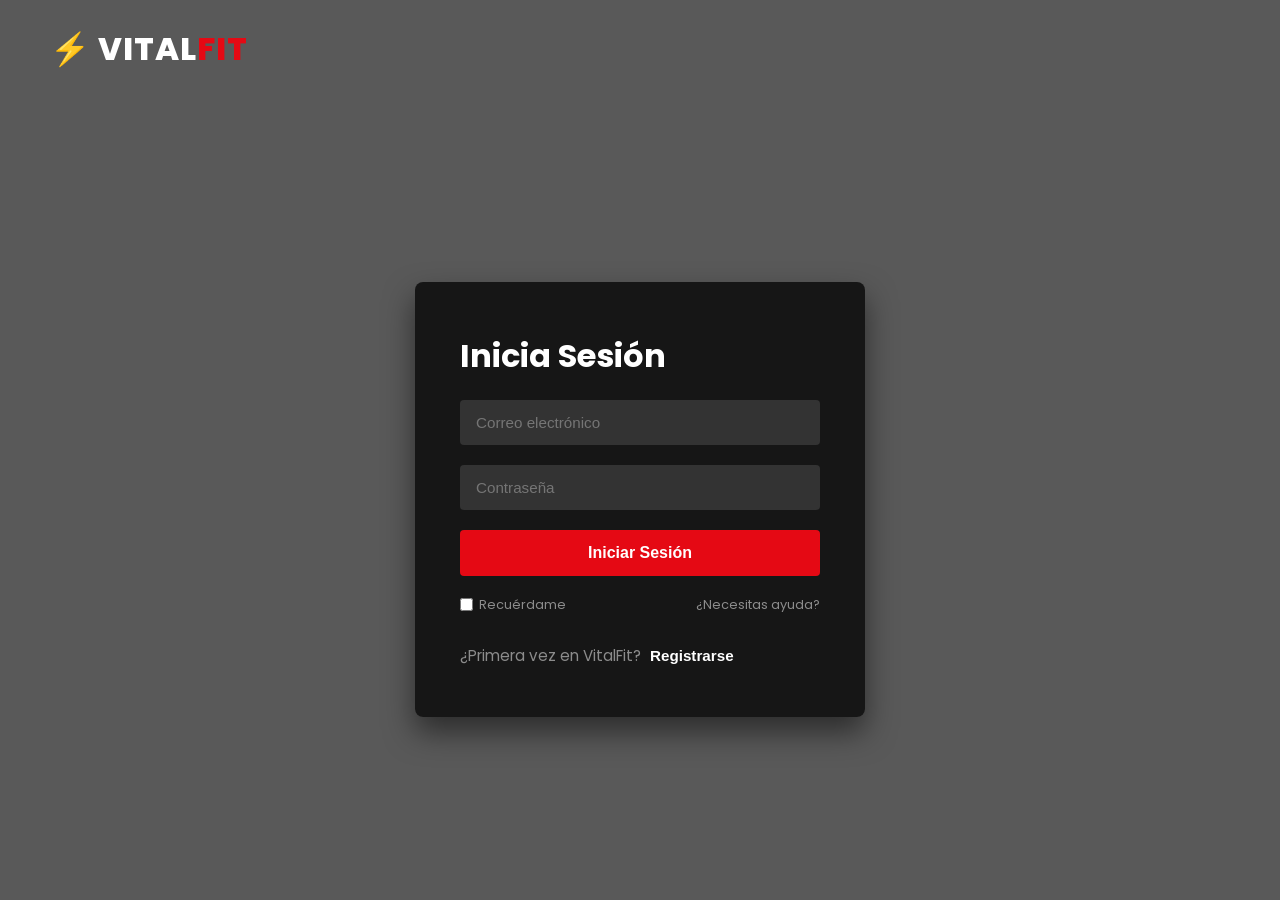
==== principal_index/index.html @ 56ee5018 "Se crea una carpeta externa llamada javascript y una carpeta para el el index principal llamada prin" ====
<!DOCTYPE html>
<html lang="es">
<head>
  <meta charset="UTF-8">
  <meta name="viewport" content="width=device-width, initial-scale=1.0">
  <title>VitalFit - Iniciar Sesión</title>
  <link rel="preconnect" href="https://fonts.googleapis.com">
  <link rel="preconnect" href="https://fonts.gstatic.com" crossorigin>
  <link href="https://fonts.googleapis.com/css2?family=Poppins:wght@300;400;500;600;700;800&display=swap" rel="stylesheet">
  <link rel="stylesheet" href="index.css">
  <script src="../javascript/main.js" defer></script>
</head>
<body class="netflix-bg">

  <!-- Navbar sencilla tipo Netflix -->
  <header class="navbar-netflix">
    <div class="logo">⚡ VITAL<span>FIT</span></div>
  </header>

  <main class="auth-container">

    <!-- TARJETA UNIFICADA (Estilo Netflix) -->
    <div class="netflix-card">
      
      <!-- CONTENEDOR 1: INICIO DE SESIÓN -->
      <div id="login" class="auth-box">
        <h2>Inicia Sesión</h2>
        
        <form id="loginForm" action="ejecicio.html" method="GET" class="form-vertical">
          <div class="form-group">
            <input type="email" name="email" id="login_email" placeholder="Correo electrónico" required>
          </div>

          <div class="form-group">
            <input type="password" name="password" id="login_password" placeholder="Contraseña" required>
          </div>

          <button type="submit" class="btn btn-primary btn-full" >Iniciar Sesión</button>

          <div class="form-actions-netflix">
            <label class="switch-label">
              <input type="checkbox" id="remember_me">
              <span>Recuérdame</span>
            </label>
            <a href="#" class="help-link">¿Necesitas ayuda?</a>
          </div>
        </form>

        <!-- Botón/Enlace alternador hacia Registro -->
        <div class="switch-auth-mode">
          <p>¿Primera vez en VitalFit? <button type="button" id="btn-show-register" class="btn-text-action">Registrarse</button></p>
        </div>
      </div>

      <!-- CONTENEDOR 2: REGISTRO (Oculto inicialmente, activo con la clase 'active') -->
      <div id="register" class="auth-box hidden">
        <h2>Únete a VitalFit</h2>
        <p class="subtitle">Paso 1: Crea tu perfil biométrico (Sprint 1)</p>
        
        <form id="registerForm" action="ejercicio.html" method="GET" class="form-grid">
          <!-- email -->
          <div class="form-group full-width">
            <label for="email">Correo Electrónico *</label>
            <input type="email" id="email" name="email" placeholder="ejemplo@correo.com" required>
          </div>

          <!-- password -->
          <div class="form-group full-width">
            <label for="password">Contraseña *</label>
            <input type="password" id="password" name="password" placeholder="Mínimo 8 caracteres" required>
          </div>

          <!-- age -->
          <div class="form-group">
            <label for="age">Edad *</label>
            <input type="number" id="age" name="age" placeholder="25" min="14" max="100" required>
          </div>

          <!-- weight -->
          <div class="form-group">
            <label for="weight">Peso (kg) *</label>
            <input type="number" step="0.1" id="weight" name="weight" placeholder="65.5" min="20" max="300" required>
          </div>

          <!-- height -->
          <div class="form-group">
            <label for="height">Estatura (cm) *</label>
            <input type="number" id="height" name="height" placeholder="170" min="100" max="250" required>
          </div>

          <!-- goal -->
          <div class="form-group">
            <label for="goal">Objetivo *</label>
            <select id="goal" name="goal" required>
              <option value="" disabled selected>Selecciona...</option>
              <option value="MUSCLE_GAIN">Ganancia Muscular</option>
              <option value="FAT_LOSS">Pérdida de Grasa</option>
              <option value="MAINTENANCE">Mantenimiento</option>
            </select>
          </div>

          <div class="form-group full-width">
            <button type="submit" class="btn btn-primary btn-full">Registrarme e Iniciar Onboarding</button>
          </div>
        </form>

        <!-- Botón/Enlace alternador hacia Login -->
        <div class="switch-auth-mode">
          <p>¿Ya tienes cuenta? <button type="button" id="btn-show-login" class="btn-text-action">Inicia sesión aquí.</button></p>
        </div>
      </div>

    </div>

  </main>  
</body>
</html>
---- principal_index/index.css ----
/* ==========================================
   ESTILOS TIPO NETFLIX (VITALFIT)
   ========================================== */
:root {
  --primary-color: #e50914; /* Rojo estilo Netflix/Fitness */
  --primary-hover: #b80710;
  --bg-dark: #141414;
  --card-bg: rgba(0, 0, 0, 0.75);
  --input-bg: #333333;
  --text-main: #ffffff;
  --text-muted: #8c8c8c;
  --radius: 8px;
}

* {
  box-sizing: border-box;
  margin: 0;
  padding: 0;
}

body.netflix-bg {
  font-family: 'Poppins', sans-serif;
  background: linear-gradient(rgba(0, 0, 0, 0.65), rgba(0, 0, 0, 0.65)), 
              url('https://images.unsplash.com/photo-1534438327276-14e5300c3a48?q=80&w=1600&auto=format&fit=crop') center/cover no-repeat fixed;
  color: var(--text-main);
  min-height: 100vh;
  display: flex;
  flex-direction: column;
}

/* NAVBAR */
.navbar-netflix {
  padding: 25px 50px;
}

.navbar-netflix .logo {
  font-size: 2rem;
  font-weight: 800;
  letter-spacing: 1px;
}

.navbar-netflix .logo span {
  color: var(--primary-color);
}

/* CONTENEDOR CENTRAL */
.auth-container {
  flex: 1;
  display: flex;
  justify-content: center;
  align-items: center;
  padding: 20px;
}

.netflix-card {
  background-color: var(--card-bg);
  padding: 50px 45px;
  width: 100%;
  max-width: 450px;
  border-radius: var(--radius);
  box-shadow: 0 15px 30px rgba(0,0,0,0.5);
}

.auth-box h2 {
  font-size: 2rem;
  font-weight: 700;
  margin-bottom: 10px;
}

.auth-box .subtitle {
  color: var(--text-muted);
  font-size: 0.85rem;
  margin-bottom: 20px;
}

.hidden {
  display: none !important;
}

/* FORMULARIOS */
.form-vertical {
  display: flex;
  flex-direction: column;
  gap: 20px;
  margin-top: 20px;
}

.form-grid {
  display: grid;
  grid-template-columns: repeat(2, 1fr);
  gap: 15px;
  margin-top: 15px;
}

.full-width {
  grid-column: span 2;
}

.form-group {
  display: flex;
  flex-direction: column;
}

.form-group label {
  font-size: 0.8rem;
  color: var(--text-muted);
  margin-bottom: 4px;
}

.form-group input,
.form-group select {
  background: var(--input-bg);
  border: none;
  border-radius: 4px;
  color: white;
  padding: 14px 16px;
  font-size: 0.95rem;
  outline: none;
}

.form-group input:focus,
.form-group select:focus {
  background: #454545;
}

/* BOTONES */
.btn {
  border: none;
  border-radius: 4px;
  font-weight: 600;
  cursor: pointer;
  transition: background 0.2s;
  padding: 14px;
  font-size: 1rem;
}

.btn-primary {
  background-color: var(--primary-color);
  color: white;
}

.btn-primary:hover {
  background-color: var(--primary-hover);
}

.btn-full {
  width: 100%;
}

/* ACCIONES ADICIONALES TIPO NETFLIX */
.form-actions-netflix {
  display: flex;
  justify-content: space-between;
  align-items: center;
  font-size: 0.8rem;
  color: var(--text-muted);
}

.switch-label {
  display: flex;
  align-items: center;
  gap: 6px;
  cursor: pointer;
}

.help-link {
  color: var(--text-muted);
  text-decoration: none;
}

.help-link:hover {
  text-decoration: underline;
}

/* ALTERNADOR REGISTRO / LOGIN */
.switch-auth-mode {
  margin-top: 30px;
  font-size: 0.95rem;
  color: var(--text-muted);
}

.btn-text-action {
  background: none;
  border: none;
  color: #ffffff;
  font-weight: 600;
  cursor: pointer;
  font-size: 0.95rem;
  padding: 0;
  margin-left: 5px;
}

.btn-text-action:hover {
  text-decoration: underline;
}

/* RESPONSIVO */
@media (max-width: 500px) {
  .netflix-card {
    padding: 30px 20px;
  }
  .form-grid {
    grid-template-columns: 1fr;
  }
  .full-width {
    grid-column: span 1;
  }
}
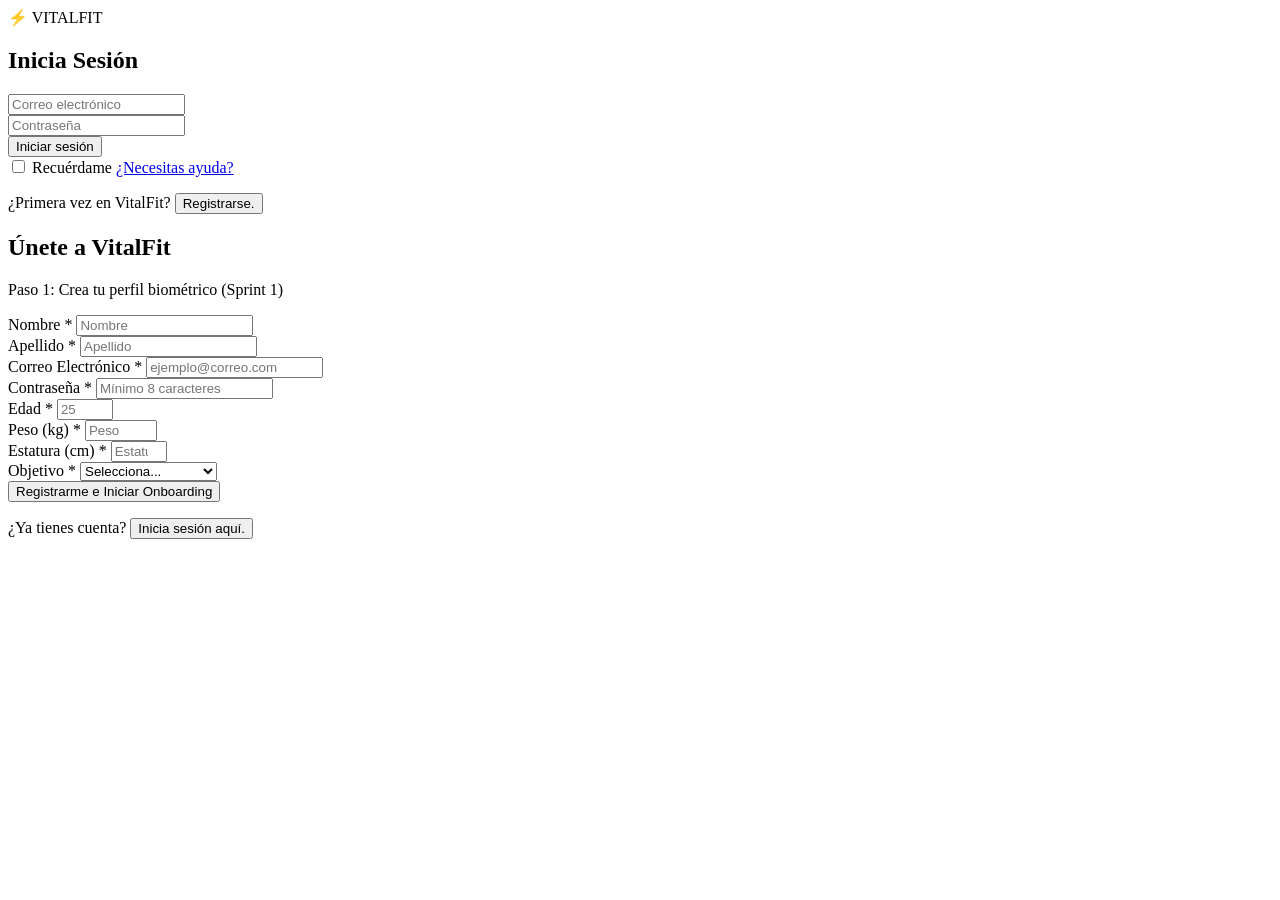
==== commit bbab4984: "Haciendo cambios en la pagina" ====
--- a/principal_index/index.html
+++ b/principal_index/index.html
@@ -6,9 +6,16 @@
   <title>VitalFit - Iniciar Sesión</title>
   <link rel="preconnect" href="https://fonts.googleapis.com">
   <link rel="preconnect" href="https://fonts.gstatic.com" crossorigin>
+  <link rel="icon" type="image/x-icon" href="./favicon_32X32/V.ico">
   <link href="https://fonts.googleapis.com/css2?family=Poppins:wght@300;400;500;600;700;800&display=swap" rel="stylesheet">
-  <link rel="stylesheet" href="index.css">
-  <script src="../javascript/main.js" defer></script>
+  <link rel="stylesheet" href="./css/index.css">
+  <!--
+  <link href="https://cdn.jsdelivr.net/npm/bootstrap@5.3.8/dist/css/bootstrap.min.css" rel="stylesheet" integrity="sha384-sRIl4kxILFvY47J16cr9ZwB07vP4J8+LH7qKQnuqkuIAvNWLzeN8tE5YBujZqJLB" crossorigin="anonymous">-->
+  <script src="./gimnasio_js/main.js" defer></script>
+  <script src="./gimnasio_js/app.js" defer></script>
+<!--
+  <script src="https://cdn.jsdelivr.net/npm/bootstrap@5.3.8/dist/js/bootstrap.bundle.min.js" integrity="sha384-FKyoEForCGlyvwx9Hj09JcYn3nv7wiPVlz7YYwJrWVcXK/BmnVDxM+D2scQbITxI" crossorigin="anonymous" defer></script>-->
+
 </head>
 <body class="netflix-bg">
 
@@ -23,19 +30,24 @@
     <div class="netflix-card">
       
       <!-- CONTENEDOR 1: INICIO DE SESIÓN -->
-      <div id="login" class="auth-box">
+      <div id="login-container" class="auth-box">
         <h2>Inicia Sesión</h2>
         
-        <form id="loginForm" action="ejecicio.html" method="GET" class="form-vertical">
+        <form id="loginForm" action="/vitalfit/login" method="POST" class="form-vertical">
           <div class="form-group">
-            <input type="email" name="email" id="login_email" placeholder="Correo electrónico" required>
+            <input type="email" name="email" id="login_email" placeholder="Correo electrónico" autocomplete="username" required>
           </div>
 
           <div class="form-group">
-            <input type="password" name="password" id="login_password" placeholder="Contraseña" required>
+            <input type="password" name="password" id="login_password" placeholder="Contraseña" autocomplete="current-password" required>
           </div>
 
-          <button type="submit" class="btn btn-primary btn-full" >Iniciar Sesión</button>
+          <button type="submit" id= "btnlogin" class="btn btn-primary btn-full">
+
+            <span id="spinnerTextlogin">Iniciar sesión</Span>
+
+            <span id="spinnerLoadingLogin" class="spinner" style="display: none;"></span>
+          </button>
 
           <div class="form-actions-netflix">
             <label class="switch-label">
@@ -48,26 +60,36 @@
 
         <!-- Botón/Enlace alternador hacia Registro -->
         <div class="switch-auth-mode">
-          <p>¿Primera vez en VitalFit? <button type="button" id="btn-show-register" class="btn-text-action">Registrarse</button></p>
+          <p>¿Primera vez en VitalFit? <button type="button" id="btn-show-register" class="btn-text-action">Registrarse.</button></p>
         </div>
       </div>
 
       <!-- CONTENEDOR 2: REGISTRO (Oculto inicialmente, activo con la clase 'active') -->
-      <div id="register" class="auth-box hidden">
+      <div id="register-container" class="auth-box hidden">
         <h2>Únete a VitalFit</h2>
         <p class="subtitle">Paso 1: Crea tu perfil biométrico (Sprint 1)</p>
         
-        <form id="registerForm" action="ejercicio.html" method="GET" class="form-grid">
+        <form id="registerForm" action="/vitalfit/register" method="POST" class="form-grid">
+          <!-- nombre -->
+          <div class="form-group full-width">
+            <label for="nombre">Nombre *</label>
+            <input type="text" id="nombre" name="firstName" placeholder="Nombre" required>
+          </div>
+          <!-- apellido -->
+          <div class="form-group full-width">
+            <label for="nombre">Apellido *</label>
+            <input type="text" id="apellido" name="lastName" placeholder="Apellido" required>
+          </div>
           <!-- email -->
           <div class="form-group full-width">
             <label for="email">Correo Electrónico *</label>
-            <input type="email" id="email" name="email" placeholder="ejemplo@correo.com" required>
+            <input type="email" id="email" name="email" placeholder="ejemplo@correo.com" autocomplete="username" required>
           </div>
 
           <!-- password -->
           <div class="form-group full-width">
             <label for="password">Contraseña *</label>
-            <input type="password" id="password" name="password" placeholder="Mínimo 8 caracteres" required>
+            <input type="password" id="password" name="password" placeholder="Mínimo 8 caracteres" autocomplete="new-password" required>
           </div>
 
           <!-- age -->
@@ -79,13 +101,13 @@
           <!-- weight -->
           <div class="form-group">
             <label for="weight">Peso (kg) *</label>
-            <input type="number" step="0.1" id="weight" name="weight" placeholder="65.5" min="20" max="300" required>
+            <input type="number" step="0.1" id="weight" name="weight" placeholder="Peso" min="20" max="300" required>
           </div>
 
           <!-- height -->
           <div class="form-group">
             <label for="height">Estatura (cm) *</label>
-            <input type="number" id="height" name="height" placeholder="170" min="100" max="250" required>
+            <input type="number" id="height" name="height" placeholder="Estatura" min="100" max="250" required>
           </div>
 
           <!-- goal -->
@@ -99,8 +121,18 @@
             </select>
           </div>
 
+          <!-- Mensaje de exito que se mostrara al completar registro-->     
+
           <div class="form-group full-width">
-            <button type="submit" class="btn btn-primary btn-full">Registrarme e Iniciar Onboarding</button>
+            <div id="mensajeExito" class="mensaje-exito" style="display: none;" >
+            ¡Registro exitoso!
+            Redirigiendo a tu Onboarding...
+            </div>
+
+            <button type="submit" id="btnRegistro" class="btn btn-primary btn-full">
+              <span id="spinnerText">Registrarme e Iniciar Onboarding</span>
+              <span id="spinnerLoading" class="spinner" style="display: none;"></span>
+            </button>            
           </div>
         </form>
 
@@ -112,6 +144,6 @@
 
     </div>
 
-  </main>  
+  </main>
 </body>
 </html>
